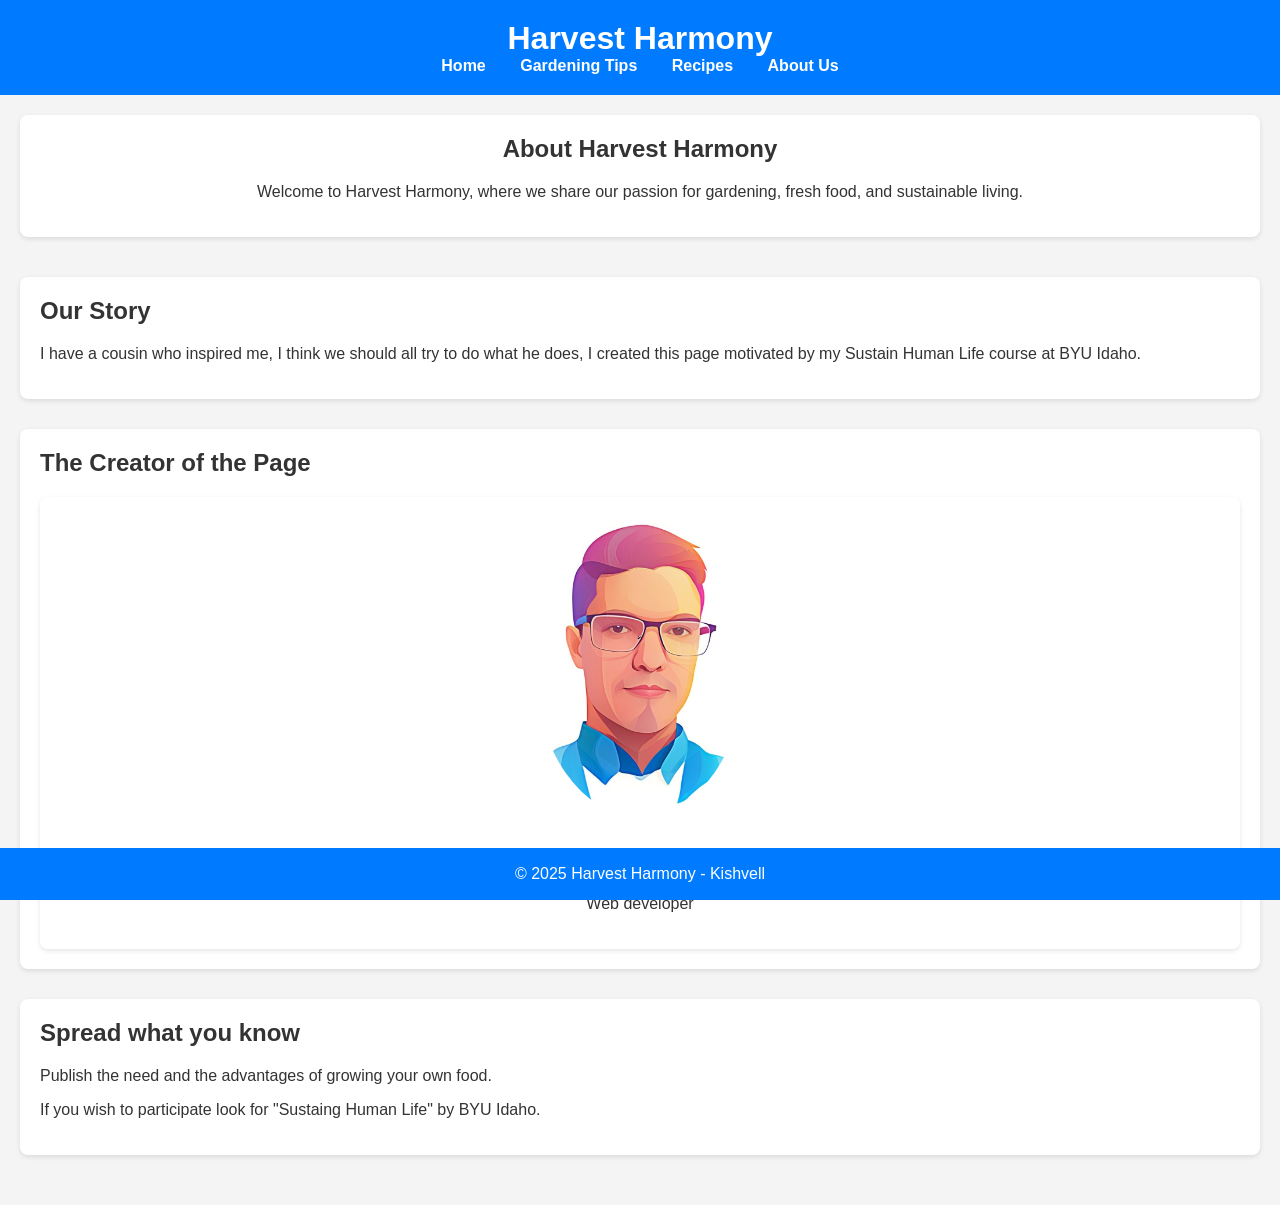
==== about-us.html @ 313e7861 "12/2/2025" ====
<!DOCTYPE html>
<html lang="en">
<head>
    <meta charset="UTF-8">
    <meta name="viewport" content="width=device-width, initial-scale=1.0">
    <title>About Us - Harvest Harmony</title>
    <link rel="stylesheet" href="/styles/style.css">
</head>
<body>
    <header>
        <h1>Harvest Harmony</h1>
        <nav>
            <ul>
                <li><a href="/index.html">Home</a></li>
                <li><a href="/tips.html">Gardening Tips</a></li>
                <li><a href="/recipes.html">Recipes</a></li>
                <li><a href="#">About Us</a></li>
            </ul>
        </nav>
    </header>

    <main>
        <section id="about-us-intro">
            <h2>About Harvest Harmony</h2>
            <p>Welcome to Harvest Harmony, where we share our passion for gardening, fresh food, and sustainable living.</p>
        </section>

        <section id="our-story">
            <h2>Our Story</h2>
            <p>
                I have a cousin who inspired me, I think we should all try to do what he does, I created this page motivated by my Sustain Human Life course at BYU Idaho.
            </p>
        </section>

        <section id="our-team">
            <h2>The Creator of the Page</h2>
            <div class="team-members">
                <div class="team-member">
                    <img src="/img/IA image 0.5.jpg" alt="Team Member 1">
                    <h3>Santiago Benjamín Irigoyen</h3>
                    <p>Web developer</p>
                </div>
            </div>
        </section>

        <section id="contact-us">
            <h2>Spread what you know</h2>
            <p>Publish the need and the advantages of growing your own food.</p>
            <p>If you wish to participate look for "Sustaing Human Life" by BYU Idaho.</p>
        </section>
    </main>

    <footer>
        <p>&copy; 2025 Harvest Harmony - Kishvell</p>
    </footer>

</body>
</html>
---- styles/style.css ----
body {
    font-family: 'Arial', sans-serif;
    margin: 0;
    background-color: #f4f4f4;
    color: #333;
}

header {
    background-color: #007bff;
    color: #fff;
    padding: 20px 0;
    text-align: center;
}

header h1 {
    margin: 0;
}

nav ul {
    list-style: none;
    padding: 0;
    margin: 0;
}

nav li {
    display: inline-block;
    margin: 0 15px;
}

nav a {
    color: #fff;
    text-decoration: none;
    font-weight: bold;
}

main {
    padding: 20px;
}

section {
    background-color: #fff;
    padding: 20px;
    margin-bottom: 30px;
    border-radius: 8px;
    box-shadow: 0 2px 5px rgba(0, 0, 0, 0.1);
}

h2 {
    margin-top: 0;
}

.btn {
    display: inline-block;
    background-color: #007bff;
    color: #fff;
    padding: 10px 20px;
    border: none;
    border-radius: 5px;
    text-decoration: none;
    margin-top: 10px;
}

.btn:hover {
    background-color: #0056b3;
}

/* Hero Section */
#hero {
    display: flex;
    align-items: center;
    justify-content: center;
    position: relative;
    overflow: hidden;
    color: #fff;
}

.hero-content {
    text-align: center;
    z-index: 1;
    padding: 20px;
}

.hero-image {
    width: 100%;
    height: 400px;
    object-fit: cover;
    position: absolute;
    top: 0;
    left: 0;
    z-index: 0;
}

/* Featured Content */
.featured-items {
    display: grid;
    grid-template-columns: repeat(auto-fit, minmax(300px, 1fr));
    gap: 20px;
}

.featured-item {
    text-align: center;
}

.featured-item img {
    width: 100%;
    height: 200px;
    object-fit: cover;
    margin-bottom: 15px;
    border-radius: 8px;
}

/* Gardening Tips Page */
#gardening-tips-intro {
    text-align: center;
    margin-bottom: 40px;
}

.tips-container {
    display: grid;
    grid-template-columns: repeat(auto-fit, minmax(300px, 1fr));
    gap: 20px;
}

.tip {
    background-color: #fff;
    border-radius: 8px;
    box-shadow: 0 2px 5px rgba(0, 0, 0, 0.1);
    padding: 20px;
    text-align: center;
}

.tip img {
    width: 100%;
    height: 200px;
    object-fit: cover;
    margin-bottom: 15px;
}

/* Recipes Page */
#recipes-intro {
    text-align: center;
    margin-bottom: 40px;
}

.recipes-container {
    display: grid;
    grid-template-columns: repeat(auto-fit, minmax(300px, 1fr));
    gap: 20px;
}

.recipe {
    background-color: #fff;
    border-radius: 8px;
    box-shadow: 0 2px 5px rgba(0, 0, 0, 0.1);
    padding: 20px;
    text-align: center;
}

.recipe img {
    width: 100%;
    height: 200px;
    object-fit: cover;
    margin-bottom: 15px;
}

.read-more {
    display: inline-block;
    background-color: #007bff;
    color: #fff;
    padding: 8px 15px;
    border: none;
    border-radius: 5px;
    text-decoration: none;
    margin-top: 10px;
}

.read-more:hover {
    background-color: #0056b3;
}

/* About Us Page */
#about-us-intro {
    text-align: center;
    margin-bottom: 40px;
}

.team-members {
    display: grid;
    grid-template-columns: repeat(auto-fit, minmax(250px, 1fr));
    gap: 20px;
}

.team-member {
    background-color: #fff;
    border-radius: 8px;
    box-shadow: 0 2px 5px rgba(0, 0, 0, 0.1);
    padding: 20px;
    text-align: center;
}

.team-member img {
    width: auto;
    height: 300px;
    object-fit: cover;
    border-radius: 95%;
    margin-bottom: 15px;
}

/* Footer */
footer {
    background-color: #007bff;
    color: #fff;
    padding: 1px 0;
    text-align: center;
    position: fixed;
    bottom: 0;
    width: 100%;
}

/* Responsive Design */
@media (max-width: 768px) {
    .hero-image {
        height: 300px;
    }

    .featured-items {
        grid-template-columns: 1fr;
    }

    .tips-container, .recipes-container, .team-members {
        grid-template-columns: 1fr;
    }
}
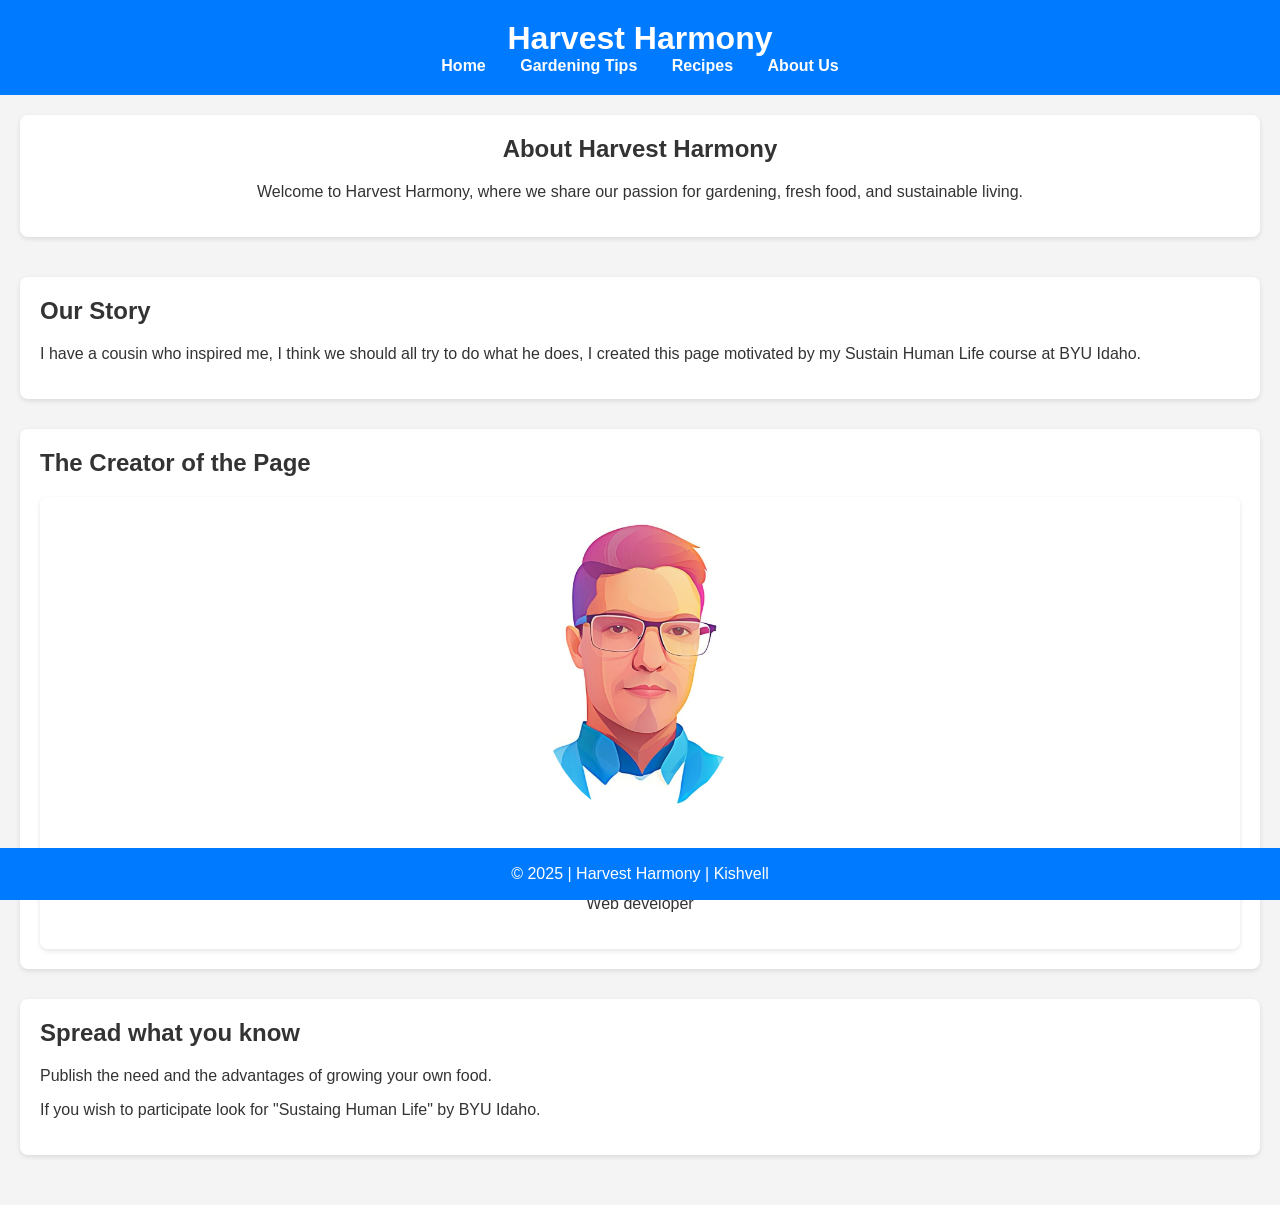
==== commit 0c47e123: "12/2/2025" ====
--- a/about-us.html
+++ b/about-us.html
@@ -4,16 +4,16 @@
     <meta charset="UTF-8">
     <meta name="viewport" content="width=device-width, initial-scale=1.0">
     <title>About Us - Harvest Harmony</title>
-    <link rel="stylesheet" href="/styles/style.css">
+    <link rel="stylesheet" href="styles/style.css">
 </head>
 <body>
     <header>
         <h1>Harvest Harmony</h1>
         <nav>
             <ul>
-                <li><a href="/index.html">Home</a></li>
-                <li><a href="/tips.html">Gardening Tips</a></li>
-                <li><a href="/recipes.html">Recipes</a></li>
+                <li><a href="index.html">Home</a></li>
+                <li><a href="tips.html">Gardening Tips</a></li>
+                <li><a href="recipes.html">Recipes</a></li>
                 <li><a href="#">About Us</a></li>
             </ul>
         </nav>
@@ -36,7 +36,7 @@
             <h2>The Creator of the Page</h2>
             <div class="team-members">
                 <div class="team-member">
-                    <img src="/img/IA image 0.5.jpg" alt="Team Member 1">
+                    <img src="img/IA image 0.5.jpg" alt="Team Member 1">
                     <h3>Santiago Benjamín Irigoyen</h3>
                     <p>Web developer</p>
                 </div>
@@ -51,7 +51,7 @@
     </main>
 
     <footer>
-        <p>&copy; 2025 Harvest Harmony - Kishvell</p>
+        <p>&copy; 2025 | Harvest Harmony | Kishvell</p>
     </footer>
 
 </body>
